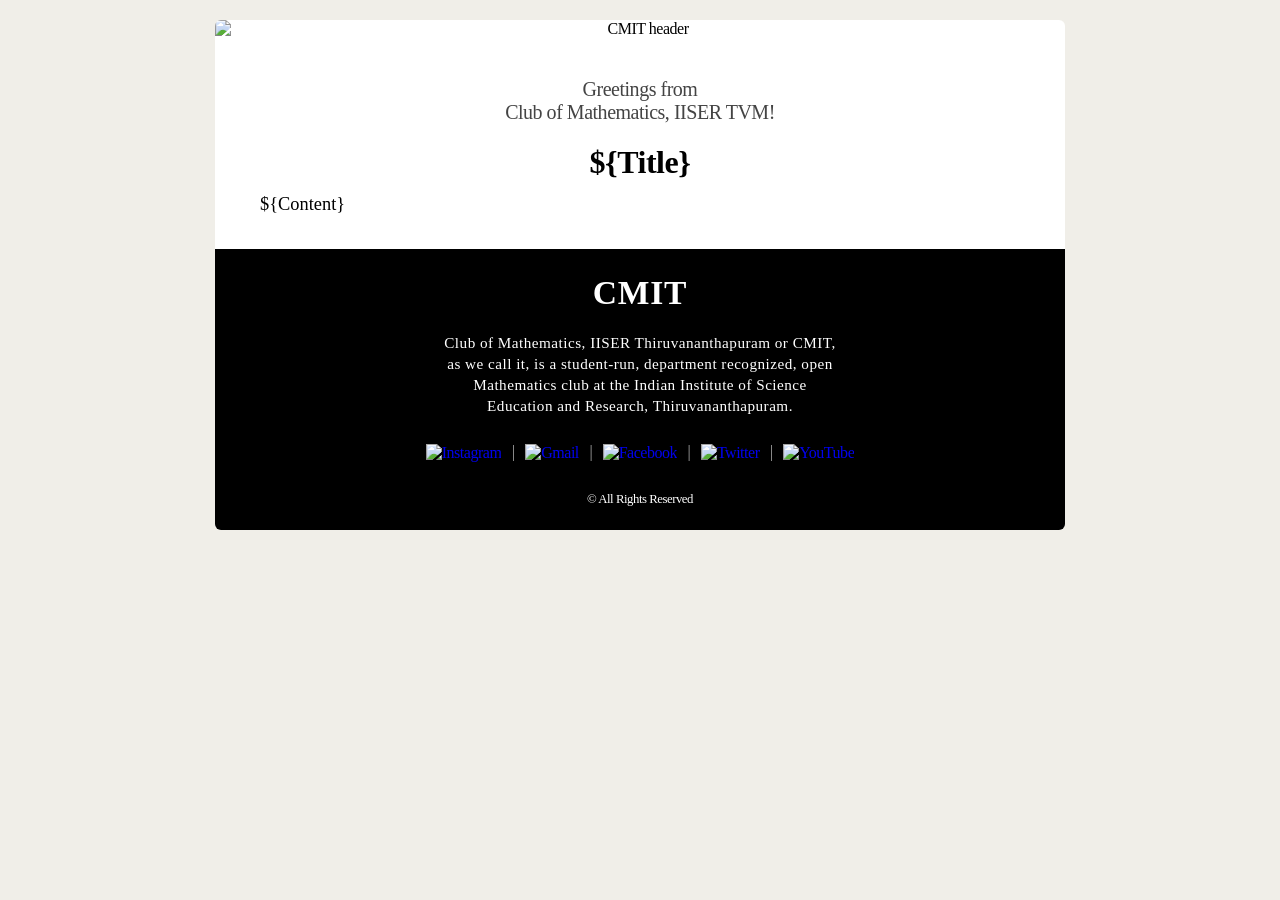
==== template.html @ 1f9ff28a "pilot!" ====
<!doctype html>
<html>
  <head>
    <meta charset="utf-8" />
    <meta name="viewport" content="width=device-width, initial-scale=1.0" />
    <style>
      div,
      p,
      a,
      li,
      td {
        -webkit-text-size-adjust: none;
      }
    </style>
  </head>
  <body style="margin: 0; padding: 0; background-color: #f0eee8">
    <table
      align="center"
      width="100%"
      cellpadding="0"
      cellspacing="0"
      border="0"
      style="
        background-color: #f0eee8;
        padding: 20px 20px;
        font-family:
          Cochin, Georgia, Times, &quot;Times New Roman&quot;, serif, sans-serif;
        letter-spacing: -0.03rem;
        box-sizing: border-box;
      "
    >
      <tbody>
        <tr>
          <td align="center">
            <table
              class="email-card"
              cellpadding="0"
              cellspacing="0"
              border="0"
              style="
                width: 100%;
                max-width: 850px;
                background-color: #ffffff;
                border-radius: 6px;
                overflow: hidden;
                border-collapse: collapse;
              "
            >
              <tbody>
                <tr>
                  <td style="padding-bottom: 20px; text-align: center">
                    <img
                      src="https://raw.githubusercontent.com/cmitiiser/cmitiiser.github.io/main/assets/icons/mail_banner.jpg"
                      alt="CMIT header"
                      style="
                        display: block;
                        width: 100%;
                        height: auto;
                        border: 0;
                      "
                    />
                  </td>
                </tr>
                <tr>
                  <td style="padding: 20px 20px 10px; text-align: center">
                    <h2
                      style="
                        margin: 0;
                        font-size: 1.25rem;
                        color: #444444;
                        font-weight: normal;
                      "
                    >
                      Greetings from <br />Club of Mathematics, IISER TVM!
                    </h2>
                  </td>
                </tr>
                <tr>
                  <td style="padding: 10px; text-align: center">
                    <h1 style="margin: 0 50px; font-size: 2rem; color: #000000">
                      ${Title}
                    </h1>
                  </td>
                </tr>
                <tr>
                  <td
                    style="
                      padding: 0 45px 30px 45px;
                      color: #000000;
                      font-size: 1.15rem;
                      letter-spacing: 0rem;
                      line-height: 1.5;
                    "
                  >
                    ${Content}
                  </td>
                </tr>
                <tr>
                  <td
                    bgcolor="#000000"
                    style="
                      background-color: #000000;
                      font-family:
                        Gill Sans,
                        Cochin,
                        Georgia,
                        Times,
                        &quot;Times New Roman&quot;,
                        serif,
                        sans-serif;
                      padding: 10px 20px 10px;
                      text-align: center;
                    "
                  >
                    <a
                      href="https://cmit.iisertvm.ac.in/"
                      style="text-decoration: none"
                      target="_blank"
                    >
                      <p
                        style="
                          font-size: 2.1rem;
                          color: #ffffff;
                          font-weight: 700;
                          letter-spacing: 0.05rem;
                          margin: 15px 0 0;
                        "
                      >
                        CMIT
                      </p>
                    </a>
                    <p
                      style="
                        margin: 20px auto 26px;
                        max-width: 400px;
                        font-size: 0.95rem;
                        letter-spacing: 0.03rem;
                        color: #ffffff;
                        line-height: 1.4;
                      "
                    >
                      Club of Mathematics, IISER Thiruvananthapuram or CMIT, as
                      we call it, is a student-run, department recognized, open
                      Mathematics club at the Indian Institute of Science
                      Education and Research, Thiruvananthapuram.
                    </p>
                    <p style="color: #aaaaaa; margin: 0">
                      <a
                        href="https://www.instagram.com/cmitiisertvm/"
                        style="text-decoration: none"
                        target="_blank"
                        ><img
                          src="https://raw.githubusercontent.com/cmitiiser/cmitiiser.github.io/main/assets/icons/instagram.png"
                          alt="Instagram"
                          width="24"
                          height="24"
                          style="vertical-align: middle; margin: 0"
                      /></a>
                      &nbsp; | &nbsp;
                      <a
                        href="mailto:mathsclub@iisertvm.ac.in"
                        style="text-decoration: none"
                        ><img
                          src="https://raw.githubusercontent.com/cmitiiser/cmitiiser.github.io/main/assets/icons/gmail.png"
                          alt="Gmail"
                          width="24"
                          height="24"
                          style="vertical-align: middle; margin: 0"
                      /></a>
                      &nbsp; | &nbsp;
                      <a
                        href="https://www.facebook.com/cmitiisertvm/"
                        style="text-decoration: none"
                        target="_blank"
                        ><img
                          src="https://raw.githubusercontent.com/cmitiiser/cmitiiser.github.io/main/assets/icons/facebook.png"
                          alt="Facebook"
                          width="24"
                          height="24"
                          style="vertical-align: middle; margin: 0"
                      /></a>
                      &nbsp; | &nbsp;
                      <a
                        href="https://x.com/cmitiisertvm"
                        style="text-decoration: none"
                        target="_blank"
                        ><img
                          src="https://raw.githubusercontent.com/cmitiiser/cmitiiser.github.io/main/assets/icons/twitter.png"
                          alt="Twitter"
                          width="24"
                          height="24"
                          style="vertical-align: middle; margin: 0"
                      /></a>
                      &nbsp; | &nbsp;
                      <a
                        href="https://www.youtube.com/c/cmitiisertvm"
                        style="text-decoration: none"
                        target="_blank"
                        ><img
                          src="https://raw.githubusercontent.com/cmitiiser/cmitiiser.github.io/main/assets/icons/youtube.png"
                          alt="YouTube"
                          width="24"
                          height="24"
                          style="vertical-align: middle; margin: 0"
                      /></a>
                    </p>
                    <p
                      style="
                        font-size: 0.8rem;
                        color: #ffffff;
                        margin-top: 30px;
                      "
                    >
                      © All Rights Reserved
                    </p>
                  </td>
                </tr>
              </tbody>
            </table>
          </td>
        </tr>
      </tbody>
    </table>
  </body>
</html>
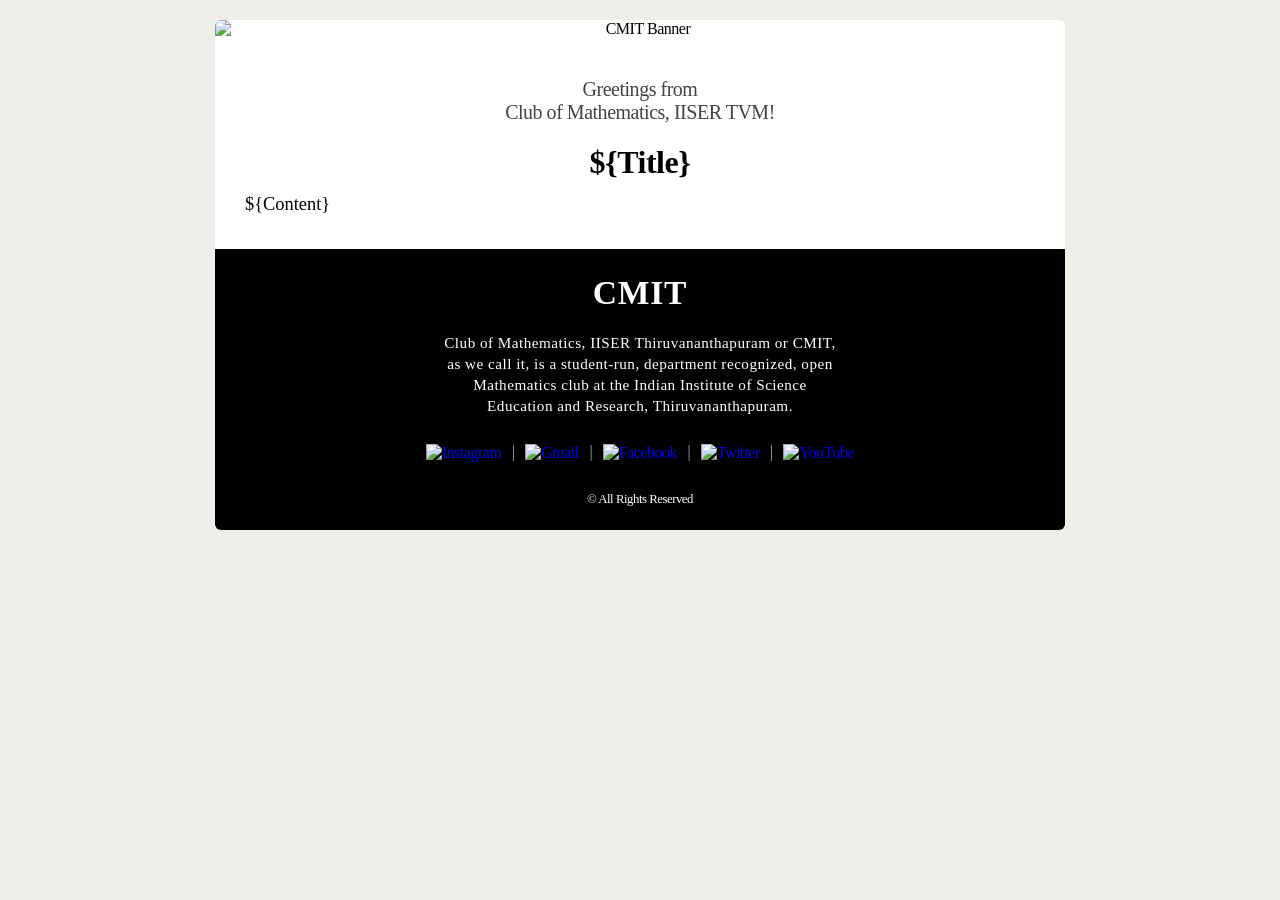
==== commit 0a02639c: "resize bar added with banner change option" ====
--- a/template.html
+++ b/template.html
@@ -50,8 +50,8 @@
                 <tr>
                   <td style="padding-bottom: 20px; text-align: center">
                     <img
-                      src="https://raw.githubusercontent.com/cmitiiser/cmitiiser.github.io/main/assets/icons/mail_banner.jpg"
-                      alt="CMIT header"
+                      src="${Banner}"
+                      alt="CMIT Banner"
                       style="
                         display: block;
                         width: 100%;
@@ -85,7 +85,7 @@
                 <tr>
                   <td
                     style="
-                      padding: 0 45px 30px 45px;
+                      padding: 0 30px 30px;
                       color: #000000;
                       font-size: 1.15rem;
                       letter-spacing: 0rem;
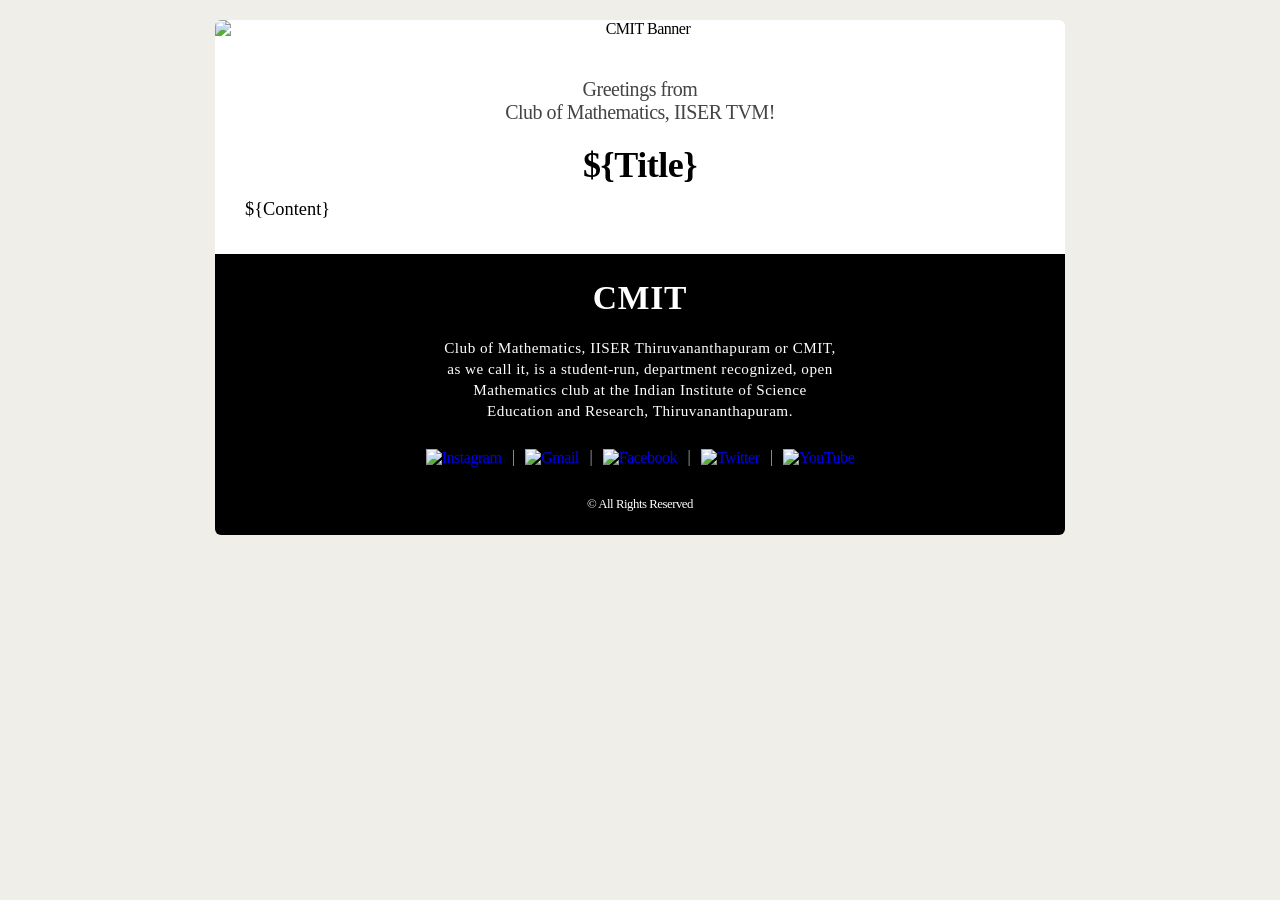
==== commit 316f3de8: "font size changes and bug fixes" ====
--- a/template.html
+++ b/template.html
@@ -38,7 +38,7 @@
               cellspacing="0"
               border="0"
               style="
-                width: 100%;
+                width: 850px;
                 max-width: 850px;
                 background-color: #ffffff;
                 border-radius: 6px;
@@ -54,7 +54,7 @@
                       alt="CMIT Banner"
                       style="
                         display: block;
-                        width: 100%;
+                        width: 850px;
                         height: auto;
                         border: 0;
                       "
@@ -66,7 +66,7 @@
                     <h2
                       style="
                         margin: 0;
-                        font-size: 1.25rem;
+                        font-size: 20px;
                         color: #444444;
                         font-weight: normal;
                       "
@@ -77,7 +77,7 @@
                 </tr>
                 <tr>
                   <td style="padding: 10px; text-align: center">
-                    <h1 style="margin: 0 50px; font-size: 2rem; color: #000000">
+                    <h1 style="margin: 0 50px; font-size: 36px; color: #000000">
                       ${Title}
                     </h1>
                   </td>
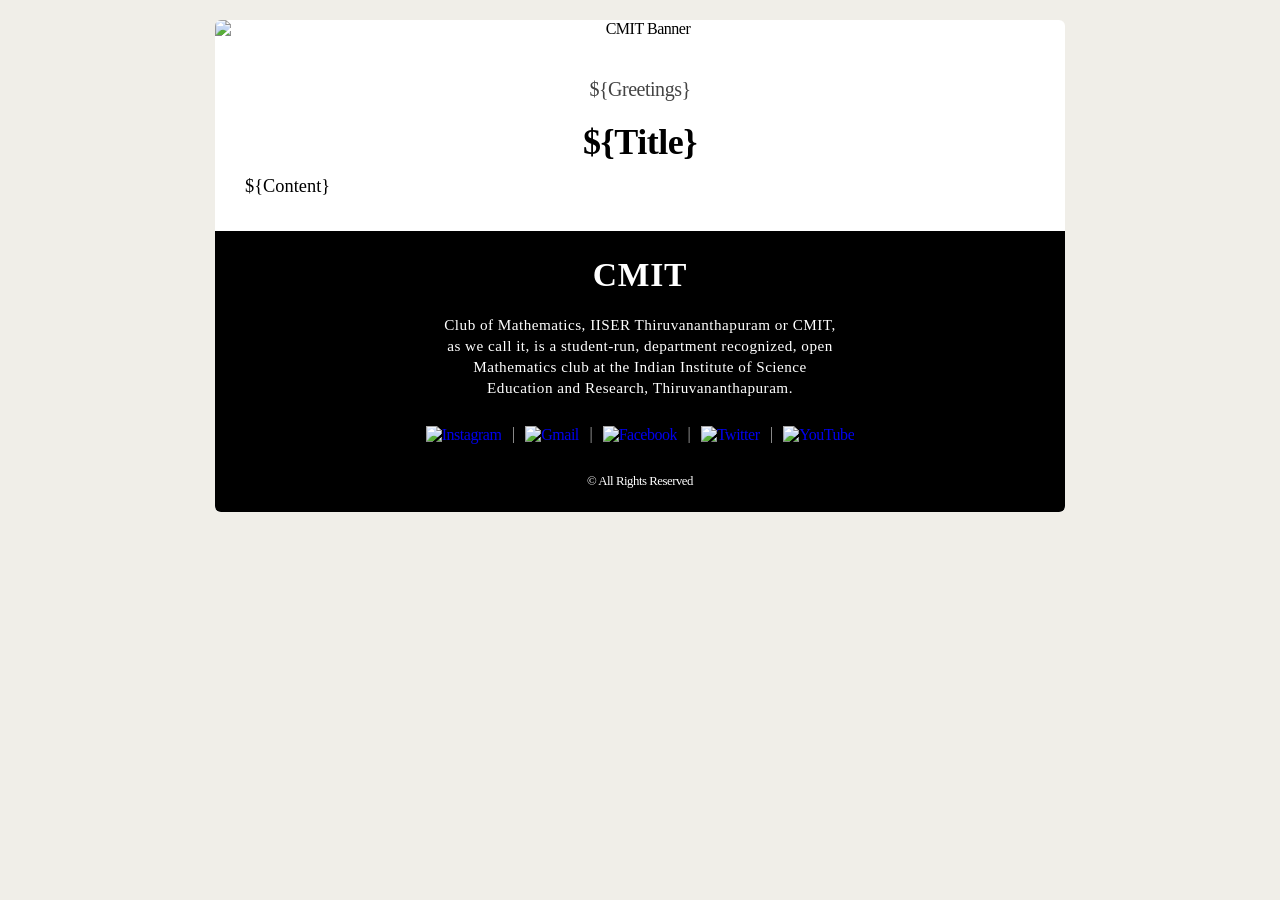
==== commit 9a559ccb: "changes" ====
--- a/template.html
+++ b/template.html
@@ -24,7 +24,7 @@
         background-color: #f0eee8;
         padding: 20px 20px;
         font-family:
-          Cochin, Georgia, Times, &quot;Times New Roman&quot;, serif, sans-serif;
+          Cochin, Georgia, Times, 'Times New Roman', serif, sans-serif;
         letter-spacing: -0.03rem;
         box-sizing: border-box;
       "
@@ -71,13 +71,13 @@
                         font-weight: normal;
                       "
                     >
-                      Greetings from <br />Club of Mathematics, IISER TVM!
+                      ${Greetings}
                     </h2>
                   </td>
                 </tr>
                 <tr>
                   <td style="padding: 10px; text-align: center">
-                    <h1 style="margin: 0 50px; font-size: 36px; color: #000000">
+                    <h1 style="margin: 0 70px; font-size: 36px; color: #000000">
                       ${Title}
                     </h1>
                   </td>
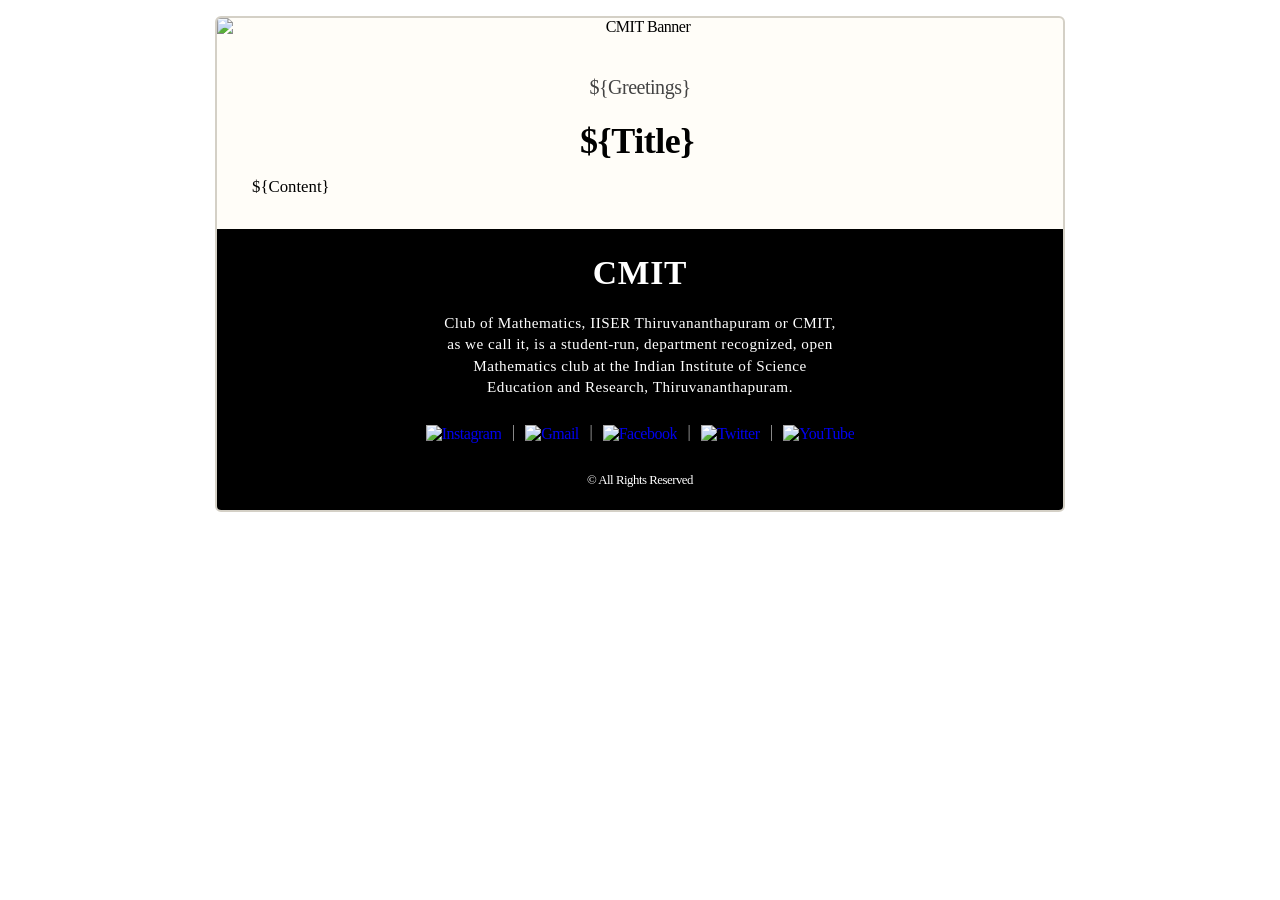
==== commit b6ef672a: "update? (not sure if this'll work)" ====
--- a/template.html
+++ b/template.html
@@ -11,9 +11,19 @@
       td {
         -webkit-text-size-adjust: none;
       }
+      @media only screen and (min-width: 700px) {
+        .quill-title {
+          font-size: 36px !important;
+          margin: 0 60px !important;
+        }
+        .quill-content {
+          padding: 0 35px 30px !important;
+        }
+      }
     </style>
   </head>
-  <body style="margin: 0; padding: 0; background-color: #f0eee8">
+
+  <body style="margin: 0; padding: 0;">
     <table
       align="center"
       width="100%"
@@ -21,14 +31,14 @@
       cellspacing="0"
       border="0"
       style="
-        background-color: #f0eee8;
-        padding: 20px 20px;
+        padding: 16px 8px;
         font-family:
-          Cochin, Georgia, Times, 'Times New Roman', serif, sans-serif;
+          Cochin, Georgia, Times, &quot;Times New Roman&quot;, serif, sans-serif;
         letter-spacing: -0.03rem;
         box-sizing: border-box;
       "
     >
+
       <tbody>
         <tr>
           <td align="center">
@@ -38,12 +48,14 @@
               cellspacing="0"
               border="0"
               style="
-                width: 850px;
+                width: 100%;
                 max-width: 850px;
-                background-color: #ffffff;
+                background-color: #fffdf8;
+                border: 2px solid #d4d0c6;
                 border-radius: 6px;
                 overflow: hidden;
-                border-collapse: collapse;
+                border-collapse: separate;
+                border-spacing: 0;
               "
             >
               <tbody>
@@ -54,7 +66,7 @@
                       alt="CMIT Banner"
                       style="
                         display: block;
-                        width: 850px;
+                        width: 100%;
                         height: auto;
                         border: 0;
                       "
@@ -76,18 +88,30 @@
                   </td>
                 </tr>
                 <tr>
-                  <td style="padding: 10px; text-align: center">
-                    <h1 style="margin: 0 70px; font-size: 36px; color: #000000">
+                  <!-- Title cell -->
+                  <td style="padding: 10px 20px; text-align: center">
+                    <h1
+                      class="quill-title"
+                      style="
+                        margin: 0 auto;
+                        max-width: 680px;
+                        font-size: 28px;
+                        line-height: 1.25;
+                        color: #000000;
+                      "
+                    >
                       ${Title}
                     </h1>
                   </td>
                 </tr>
                 <tr>
+                  <!-- Content cell -->
                   <td
+                    class="quill-content"
                     style="
-                      padding: 0 30px 30px;
+                      padding: 0 20px 30px;
                       color: #000000;
-                      font-size: 1.15rem;
+                      font-size: 1.05rem;
                       letter-spacing: 0rem;
                       line-height: 1.5;
                     "
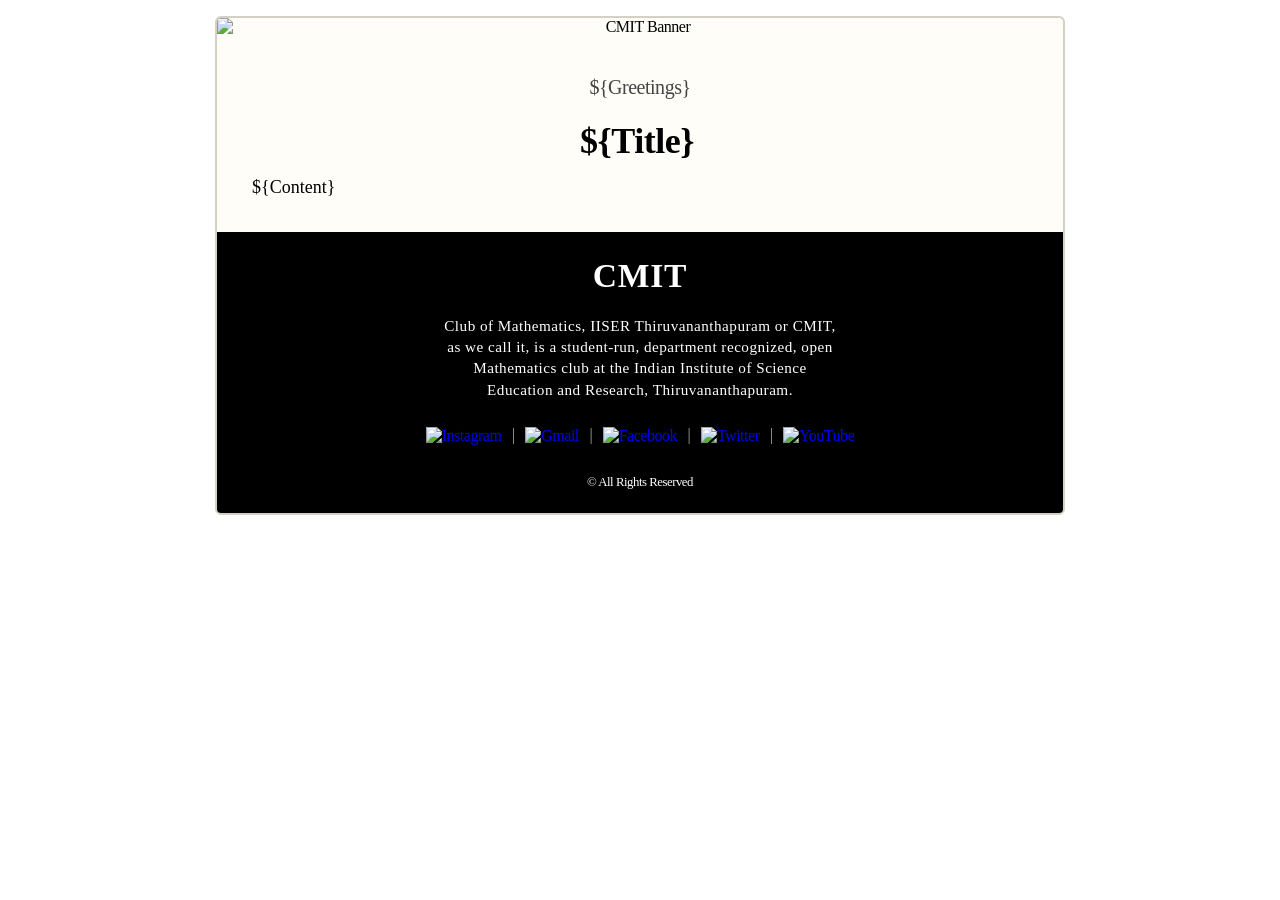
==== commit 62964314: "made font size smaller for whatever reasons" ====
--- a/template.html
+++ b/template.html
@@ -4,20 +4,31 @@
     <meta charset="utf-8" />
     <meta name="viewport" content="width=device-width, initial-scale=1.0" />
     <style>
+      body,
       div,
       p,
       a,
       li,
       td {
-        -webkit-text-size-adjust: none;
+        -webkit-text-size-adjust: 100%;
+        -ms-text-size-adjust: 100%;
       }
       @media only screen and (min-width: 700px) {
+        .quill-greetings {
+          font-size: 20px !important;
+        }
         .quill-title {
           font-size: 36px !important;
           margin: 0 60px !important;
         }
         .quill-content {
           padding: 0 35px 30px !important;
+          font-size: 18px !important;
+        }
+        .quill-content p,
+        .quill-content li {
+          font-size: 18px !important;
+          line-height: 26px !important;
         }
       }
     </style>
@@ -38,7 +49,6 @@
         box-sizing: border-box;
       "
     >
-
       <tbody>
         <tr>
           <td align="center">
@@ -76,9 +86,10 @@
                 <tr>
                   <td style="padding: 20px 20px 10px; text-align: center">
                     <h2
+                      class="quill-greetings"
                       style="
                         margin: 0;
-                        font-size: 20px;
+                        font-size: 17px;
                         color: #444444;
                         font-weight: normal;
                       "
@@ -95,7 +106,7 @@
                       style="
                         margin: 0 auto;
                         max-width: 680px;
-                        font-size: 28px;
+                        font-size: 24px;
                         line-height: 1.25;
                         color: #000000;
                       "
@@ -111,9 +122,9 @@
                     style="
                       padding: 0 20px 30px;
                       color: #000000;
-                      font-size: 1.05rem;
+                      font-size: 15px;
                       letter-spacing: 0rem;
-                      line-height: 1.5;
+                      line-height: 1.55;
                     "
                   >
                     ${Content}
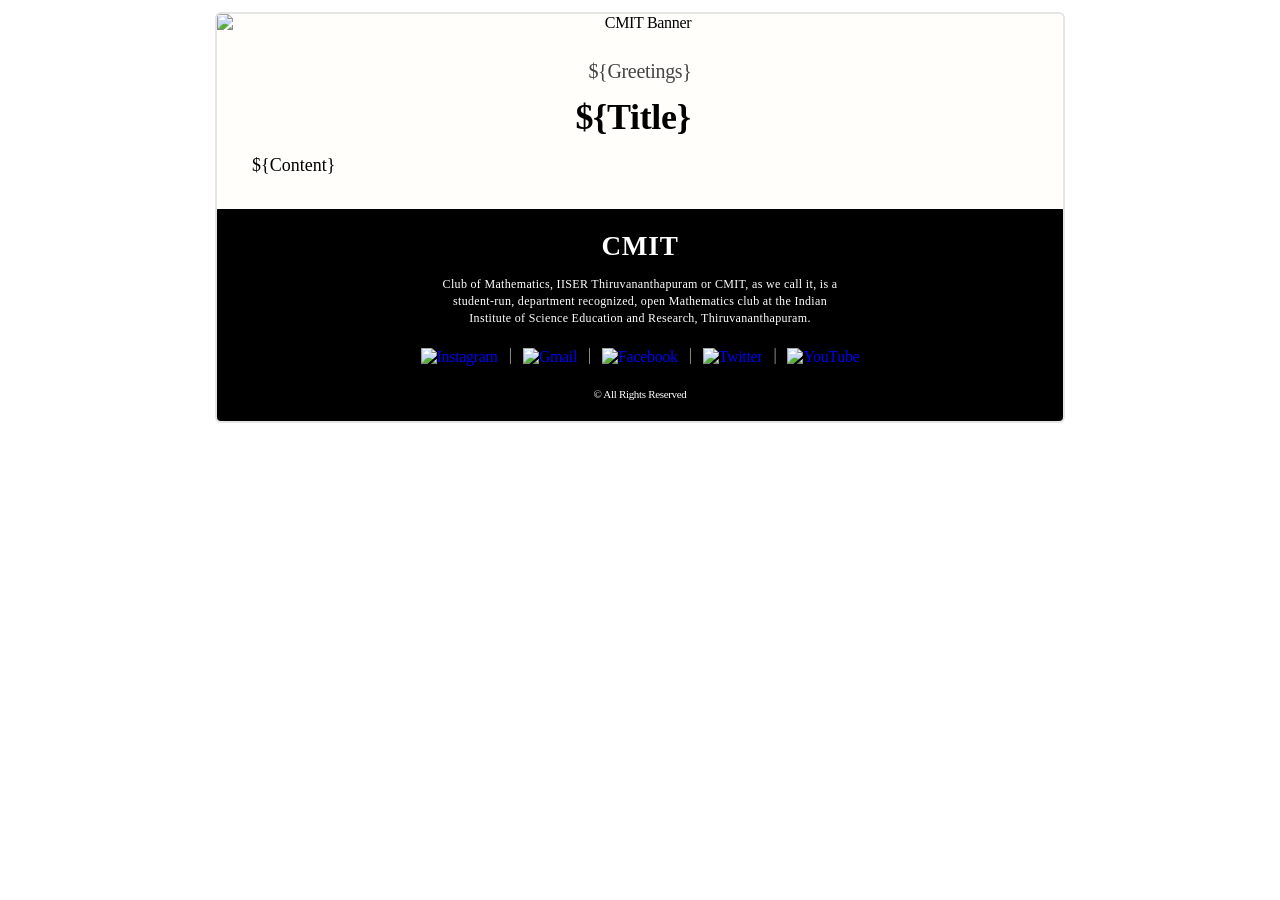
==== commit 6463d465: "sizing changes AGAIN" ====
--- a/template.html
+++ b/template.html
@@ -34,7 +34,7 @@
     </style>
   </head>
 
-  <body style="margin: 0; padding: 0;">
+  <body style="margin: 0; padding: 0; -webkit-text-size-adjust: 100%;">
     <table
       align="center"
       width="100%"
@@ -42,11 +42,12 @@
       cellspacing="0"
       border="0"
       style="
-        padding: 16px 8px;
+        padding: 12px 6px;
         font-family:
           Cochin, Georgia, Times, &quot;Times New Roman&quot;, serif, sans-serif;
-        letter-spacing: -0.03rem;
+        letter-spacing: -0.02rem;
         box-sizing: border-box;
+        -webkit-text-size-adjust: 100%;
       "
     >
       <tbody>
@@ -60,8 +61,8 @@
               style="
                 width: 100%;
                 max-width: 850px;
-                background-color: #fffdf8;
-                border: 2px solid #d4d0c6;
+                background-color: #fffefb;
+                border: 2px solid #e5e5e5;
                 border-radius: 6px;
                 overflow: hidden;
                 border-collapse: separate;
@@ -70,7 +71,7 @@
             >
               <tbody>
                 <tr>
-                  <td style="padding-bottom: 20px; text-align: center">
+                  <td style="padding-bottom: 14px; text-align: center">
                     <img
                       src="${Banner}"
                       alt="CMIT Banner"
@@ -84,14 +85,15 @@
                   </td>
                 </tr>
                 <tr>
-                  <td style="padding: 20px 20px 10px; text-align: center">
+                  <td style="padding: 14px 16px 6px; text-align: center">
                     <h2
                       class="quill-greetings"
                       style="
                         margin: 0;
-                        font-size: 17px;
+                        font-size: 14px;
                         color: #444444;
                         font-weight: normal;
+                        -webkit-text-size-adjust: 100%;
                       "
                     >
                       ${Greetings}
@@ -100,15 +102,16 @@
                 </tr>
                 <tr>
                   <!-- Title cell -->
-                  <td style="padding: 10px 20px; text-align: center">
+                  <td style="padding: 6px 16px 12px; text-align: center">
                     <h1
                       class="quill-title"
                       style="
                         margin: 0 auto;
                         max-width: 680px;
-                        font-size: 24px;
+                        font-size: 20px;
                         line-height: 1.25;
                         color: #000000;
+                        -webkit-text-size-adjust: 100%;
                       "
                     >
                       ${Title}
@@ -120,11 +123,12 @@
                   <td
                     class="quill-content"
                     style="
-                      padding: 0 20px 30px;
+                      padding: 0 18px 24px;
                       color: #000000;
-                      font-size: 15px;
+                      font-size: 13px;
                       letter-spacing: 0rem;
-                      line-height: 1.55;
+                      line-height: 1.5;
+                      -webkit-text-size-adjust: 100%;
                     "
                   >
                     ${Content}
@@ -145,6 +149,7 @@
                         sans-serif;
                       padding: 10px 20px 10px;
                       text-align: center;
+                      -webkit-text-size-adjust: 100%;
                     "
                   >
                     <a
@@ -154,11 +159,11 @@
                     >
                       <p
                         style="
-                          font-size: 2.1rem;
+                          font-size: 1.7rem;
                           color: #ffffff;
                           font-weight: 700;
                           letter-spacing: 0.05rem;
-                          margin: 15px 0 0;
+                          margin: 12px 0 0;
                         "
                       >
                         CMIT
@@ -166,10 +171,10 @@
                     </a>
                     <p
                       style="
-                        margin: 20px auto 26px;
+                        margin: 14px auto 20px;
                         max-width: 400px;
-                        font-size: 0.95rem;
-                        letter-spacing: 0.03rem;
+                        font-size: 12px;
+                        letter-spacing: 0.02rem;
                         color: #ffffff;
                         line-height: 1.4;
                       "
@@ -187,8 +192,8 @@
                         ><img
                           src="https://raw.githubusercontent.com/cmitiiser/cmitiiser.github.io/main/assets/icons/instagram.png"
                           alt="Instagram"
-                          width="24"
-                          height="24"
+                          width="22"
+                          height="22"
                           style="vertical-align: middle; margin: 0"
                       /></a>
                       &nbsp; | &nbsp;
@@ -198,8 +203,8 @@
                         ><img
                           src="https://raw.githubusercontent.com/cmitiiser/cmitiiser.github.io/main/assets/icons/gmail.png"
                           alt="Gmail"
-                          width="24"
-                          height="24"
+                          width="22"
+                          height="22"
                           style="vertical-align: middle; margin: 0"
                       /></a>
                       &nbsp; | &nbsp;
@@ -210,8 +215,8 @@
                         ><img
                           src="https://raw.githubusercontent.com/cmitiiser/cmitiiser.github.io/main/assets/icons/facebook.png"
                           alt="Facebook"
-                          width="24"
-                          height="24"
+                          width="22"
+                          height="22"
                           style="vertical-align: middle; margin: 0"
                       /></a>
                       &nbsp; | &nbsp;
@@ -222,8 +227,8 @@
                         ><img
                           src="https://raw.githubusercontent.com/cmitiiser/cmitiiser.github.io/main/assets/icons/twitter.png"
                           alt="Twitter"
-                          width="24"
-                          height="24"
+                          width="22"
+                          height="22"
                           style="vertical-align: middle; margin: 0"
                       /></a>
                       &nbsp; | &nbsp;
@@ -234,16 +239,16 @@
                         ><img
                           src="https://raw.githubusercontent.com/cmitiiser/cmitiiser.github.io/main/assets/icons/youtube.png"
                           alt="YouTube"
-                          width="24"
-                          height="24"
+                          width="22"
+                          height="22"
                           style="vertical-align: middle; margin: 0"
                       /></a>
                     </p>
                     <p
                       style="
-                        font-size: 0.8rem;
+                        font-size: 11px;
                         color: #ffffff;
-                        margin-top: 30px;
+                        margin-top: 22px;
                       "
                     >
                       © All Rights Reserved
